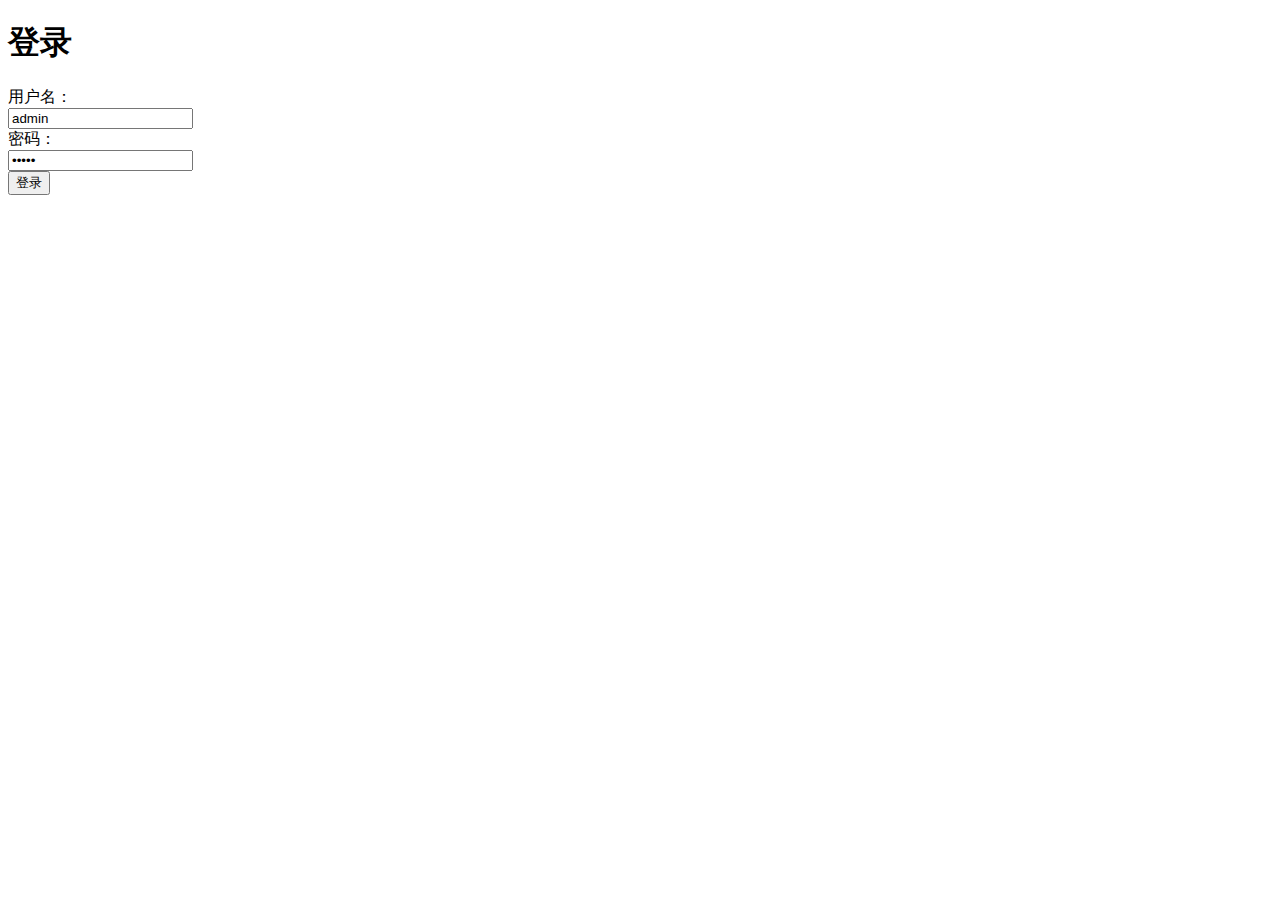
==== src/main/resources/static/loginInfo.html @ 9a97bd12 "首页改造" ====
<!DOCTYPE html>
<html>
<head>
    <meta charset="utf-8">
    <title>Activiti Demo系统</title>
    <meta name="renderer" content="webkit">
    <meta http-equiv="X-UA-Compatible" content="IE=edge,chrome=1">
    <meta name="viewport" content="width=device-width, initial-scale=1, maximum-scale=1">
    <meta name="apple-mobile-web-app-status-bar-style" content="black">
    <meta name="apple-mobile-web-app-capable" content="yes">
    <meta name="format-detection" content="telephone=no">
    <link rel="shortcut icon" href="/images/Logo_40.jpg" type="image/x-icon">
    <link rel="stylesheet" href="/layui/css/layui.css"/>
    <link rel="stylesheet" href="/css/login.css"/>
</head>
<body style="background-color:transparent">
<div class="layui-tab-content">
    <div class="layui-tab-item layui-show">
        <form class="layui-form" name="form" id="loginForm">
            <h1>登录</h1>
            <div class="layui-form-item">
                <label class="layui-form-label">用户名：</label>
                <div class="layui-input-inline" >
                    <input type="text" name="username" value="admin" lay-verType="tips"  lay-verify="required" placeholder="请输入用户名" autocomplete="off" class="layui-input">
                </div>
            </div>
            <div class="layui-form-item">
                <label class="layui-form-label">密码：</label>
                <div class="layui-input-inline">
                    <input type="password" name="pwd" value="admin" lay-verType="tips"  lay-verify="required|pass" placeholder="请输入密码" autocomplete="off" class="layui-input">
                </div>
            </div>
                <button class="layui-btn layui-btn-lg layui-btn-danger" lay-submit lay-filter="loginForm">登录</button>
        </form>
    </div>
</div>
<script src="/layui/layui.js"></script>
<script>
    //JavaScript代码区域
    layui.use(['jquery', 'element','form','util'], function(){
        var form = layui.form,layer = layui.layer,$ = layui.$,util = layui.util;
        //监听提交
        form.on('submit(loginForm)', function(data){
            var loading = layer.load();
            $.ajax({
                url:'/login',
                type:"POST",
                data:data.field,
                dataType:"json",
                success:function(result){
                    if(result.retCode == 1){
                        layer.close(loading);
                        layer.msg("登录成功");
                        parent.location.href="/main";
                    }else{
                        layer.close(loading);
                        layer.msg(result.errMsg);
                    }
                }
            })
            return false;
        });
    });
</script>
</body>
</html>
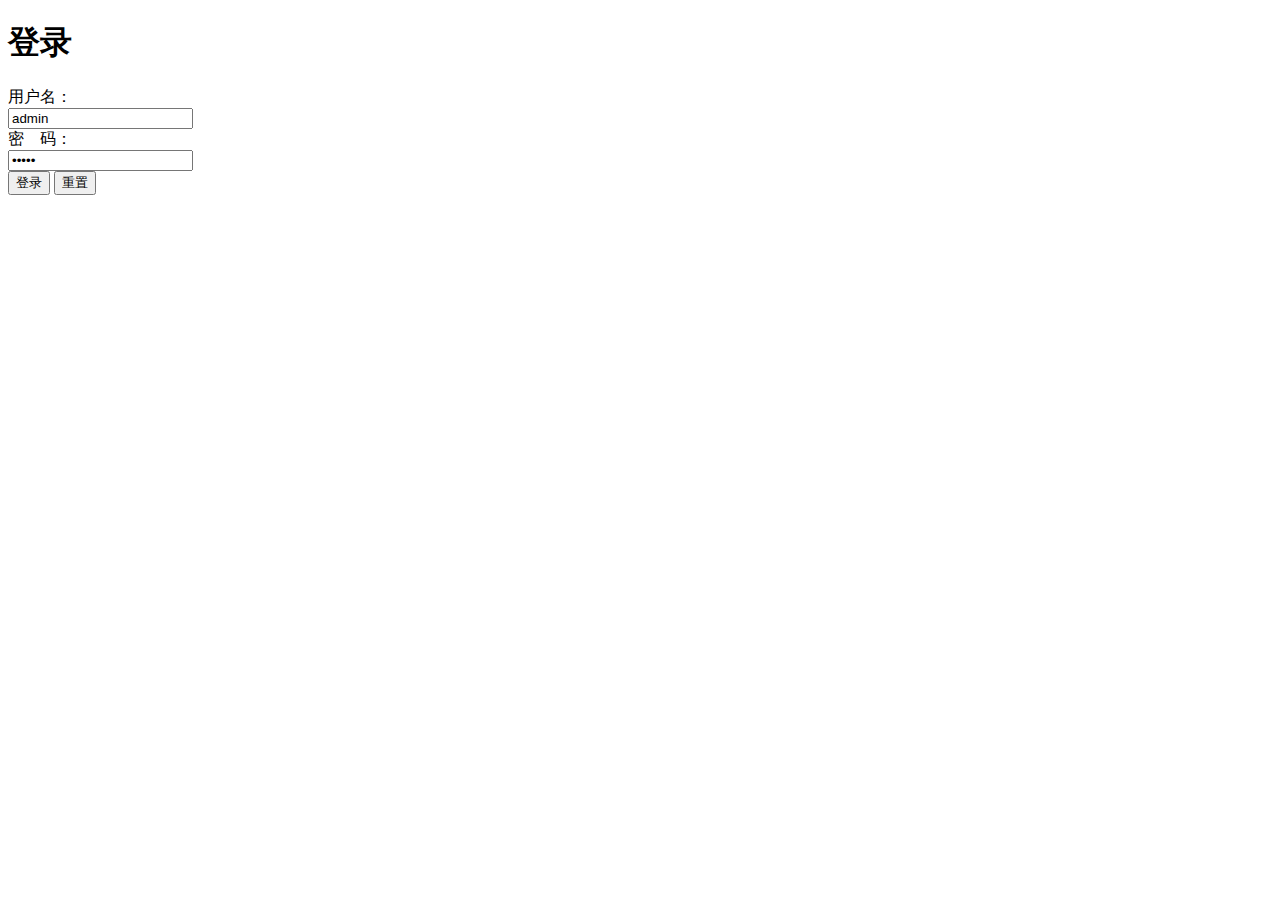
==== commit a71b0c92: "提交里程管理（流程模型与流程定义）的代码" ====
--- a/src/main/resources/static/loginInfo.html
+++ b/src/main/resources/static/loginInfo.html
@@ -25,12 +25,13 @@
                 </div>
             </div>
             <div class="layui-form-item">
-                <label class="layui-form-label">密码：</label>
+                <label class="layui-form-label">密&nbsp;&nbsp;&nbsp;&nbsp;码：</label>
                 <div class="layui-input-inline">
-                    <input type="password" name="pwd" value="admin" lay-verType="tips"  lay-verify="required|pass" placeholder="请输入密码" autocomplete="off" class="layui-input">
+                    <input type="password" name="password" value="admin" lay-verType="tips"  lay-verify="required|pass" placeholder="请输入密码" autocomplete="off" class="layui-input">
                 </div>
             </div>
-                <button class="layui-btn layui-btn-lg layui-btn-danger" lay-submit lay-filter="loginForm">登录</button>
+            <button class="layui-btn layui-btn-lg layui-btn-danger" lay-submit lay-filter="loginForm">登录</button>
+            <button type="reset" class="layui-btn layui-btn-primary">重置</button>
         </form>
     </div>
 </div>
@@ -43,7 +44,7 @@
         form.on('submit(loginForm)', function(data){
             var loading = layer.load();
             $.ajax({
-                url:'/login',
+                url:'/ajaxLogin',
                 type:"POST",
                 data:data.field,
                 dataType:"json",
